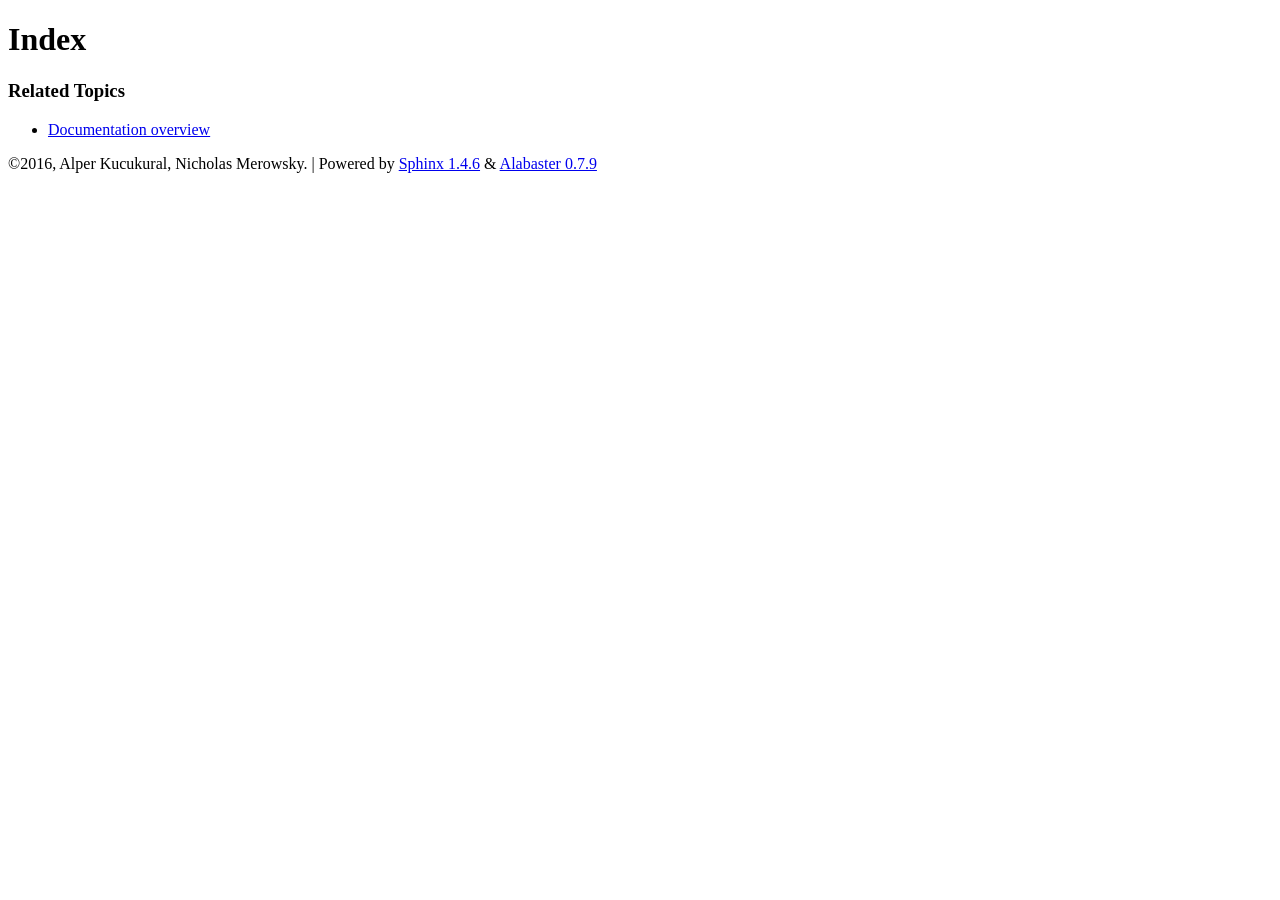
==== docs/_build/html/genindex.html @ 86b90d58 "Merge ed53e0fc929a56f212ae394aa4482d6ab7cc4450 into 726c963478c23bd6d4f79161034073b65a51a8d3" ====
<!DOCTYPE html PUBLIC "-//W3C//DTD XHTML 1.0 Transitional//EN"
  "http://www.w3.org/TR/xhtml1/DTD/xhtml1-transitional.dtd">


<html xmlns="http://www.w3.org/1999/xhtml">
  <head>
    <meta http-equiv="Content-Type" content="text/html; charset=utf-8" />
    
    <title>Index &#8212; DEBrowser 1.1.10 documentation</title>
    
    <link rel="stylesheet" href="_static/alabaster.css" type="text/css" />
    <link rel="stylesheet" href="_static/pygments.css" type="text/css" />
    
    <script type="text/javascript">
      var DOCUMENTATION_OPTIONS = {
        URL_ROOT:    './',
        VERSION:     '1.1.10',
        COLLAPSE_INDEX: false,
        FILE_SUFFIX: '.html',
        HAS_SOURCE:  true
      };
    </script>
    <script type="text/javascript" src="_static/jquery.js"></script>
    <script type="text/javascript" src="_static/underscore.js"></script>
    <script type="text/javascript" src="_static/doctools.js"></script>
    <link rel="top" title="DEBrowser 1.1.10 documentation" href="index.html" />
   
  <link rel="stylesheet" href="_static/custom.css" type="text/css" />
  
  
  <meta name="viewport" content="width=device-width, initial-scale=0.9, maximum-scale=0.9" />

  </head>
  <body role="document">
  

    <div class="document">
      <div class="documentwrapper">
        <div class="bodywrapper">
          <div class="body" role="main">
            

<h1 id="index">Index</h1>

<div class="genindex-jumpbox">
 
</div>


          </div>
        </div>
      </div>
      <div class="sphinxsidebar" role="navigation" aria-label="main navigation">
        <div class="sphinxsidebarwrapper">

   <div class="relations">
<h3>Related Topics</h3>
<ul>
  <li><a href="index.html">Documentation overview</a><ul>
  </ul></li>
</ul>
</div>

<div id="searchbox" style="display: none" role="search">
  <h3>Quick search</h3>
    <form class="search" action="search.html" method="get">
      <div><input type="text" name="q" /></div>
      <div><input type="submit" value="Go" /></div>
      <input type="hidden" name="check_keywords" value="yes" />
      <input type="hidden" name="area" value="default" />
    </form>
</div>
<script type="text/javascript">$('#searchbox').show(0);</script>
        </div>
      </div>
      <div class="clearer"></div>
    </div>
    <div class="footer">
      &copy;2016, Alper Kucukural, Nicholas Merowsky.
      
      |
      Powered by <a href="http://sphinx-doc.org/">Sphinx 1.4.6</a>
      &amp; <a href="https://github.com/bitprophet/alabaster">Alabaster 0.7.9</a>
      
    </div>

    

    
  </body>
</html>
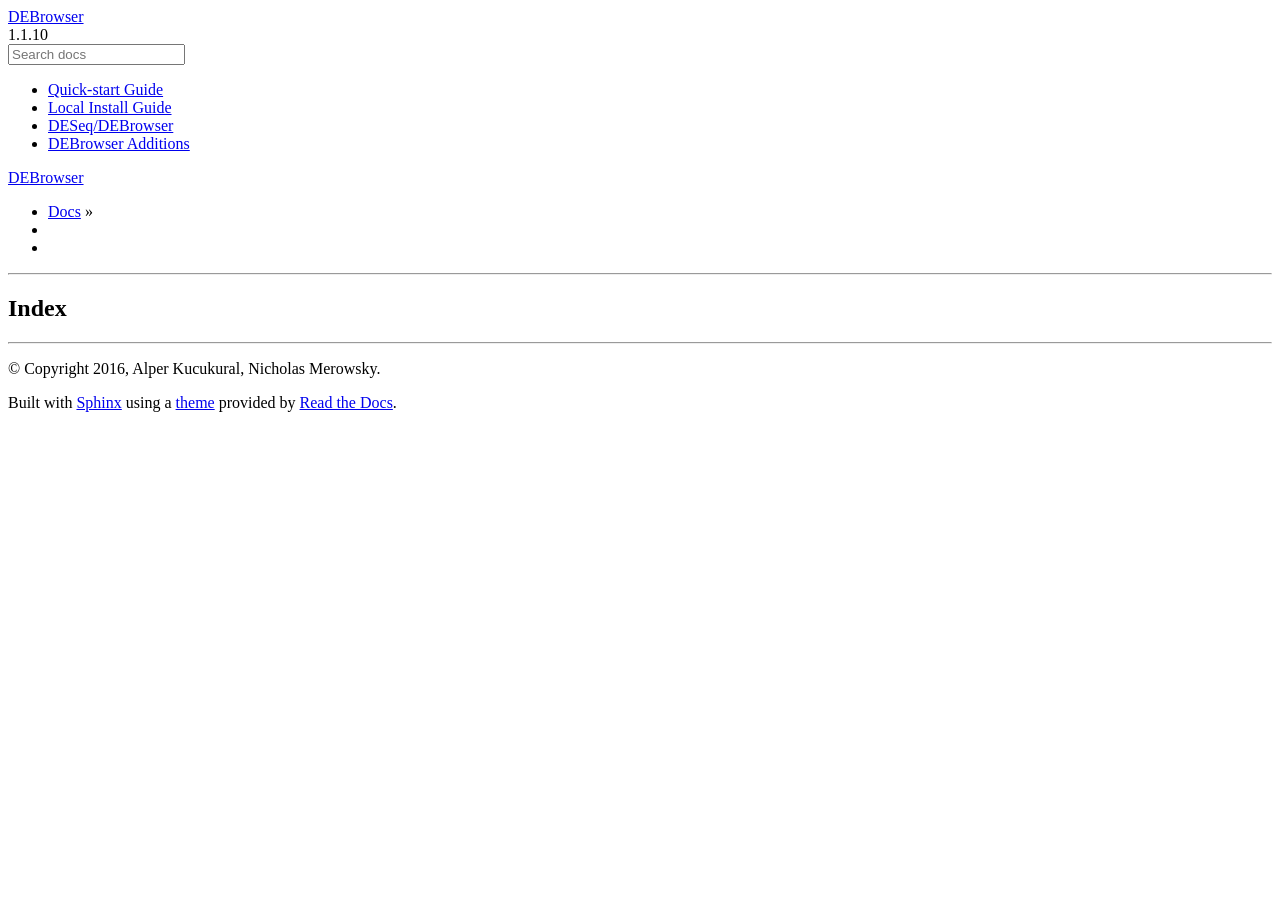
==== commit 193e4a3f: "Readthedocs added" ====
--- a/docs/_build/html/genindex.html
+++ b/docs/_build/html/genindex.html
@@ -1,44 +1,131 @@
-
-<!DOCTYPE html PUBLIC "-//W3C//DTD XHTML 1.0 Transitional//EN"
-  "http://www.w3.org/TR/xhtml1/DTD/xhtml1-transitional.dtd">
 
 
-<html xmlns="http://www.w3.org/1999/xhtml">
-  <head>
-    <meta http-equiv="Content-Type" content="text/html; charset=utf-8" />
-    
-    <title>Index &#8212; DEBrowser 1.1.10 documentation</title>
-    
-    <link rel="stylesheet" href="_static/alabaster.css" type="text/css" />
-    <link rel="stylesheet" href="_static/pygments.css" type="text/css" />
-    
-    <script type="text/javascript">
-      var DOCUMENTATION_OPTIONS = {
-        URL_ROOT:    './',
-        VERSION:     '1.1.10',
-        COLLAPSE_INDEX: false,
-        FILE_SUFFIX: '.html',
-        HAS_SOURCE:  true
-      };
-    </script>
-    <script type="text/javascript" src="_static/jquery.js"></script>
-    <script type="text/javascript" src="_static/underscore.js"></script>
-    <script type="text/javascript" src="_static/doctools.js"></script>
-    <link rel="top" title="DEBrowser 1.1.10 documentation" href="index.html" />
-   
-  <link rel="stylesheet" href="_static/custom.css" type="text/css" />
+
+<!DOCTYPE html>
+<!--[if IE 8]><html class="no-js lt-ie9" lang="en" > <![endif]-->
+<!--[if gt IE 8]><!--> <html class="no-js" lang="en" > <!--<![endif]-->
+<head>
+  <meta charset="utf-8">
+  
+  <meta name="viewport" content="width=device-width, initial-scale=1.0">
+  
+  <title>Index &mdash; DEBrowser 1.1.10 documentation</title>
+  
+
   
   
-  <meta name="viewport" content="width=device-width, initial-scale=0.9, maximum-scale=0.9" />
 
-  </head>
-  <body role="document">
   
 
-    <div class="document">
-      <div class="documentwrapper">
-        <div class="bodywrapper">
-          <div class="body" role="main">
+  
+  
+    
+
+  
+
+  
+  
+    <link rel="stylesheet" href="_static/css/theme.css" type="text/css" />
+  
+
+  
+
+  
+    <link rel="top" title="DEBrowser 1.1.10 documentation" href="index.html"/> 
+
+  
+  <script src="_static/js/modernizr.min.js"></script>
+
+</head>
+
+<body class="wy-body-for-nav" role="document">
+
+  <div class="wy-grid-for-nav">
+
+    
+    <nav data-toggle="wy-nav-shift" class="wy-nav-side">
+      <div class="wy-side-scroll">
+        <div class="wy-side-nav-search">
+          
+
+          
+            <a href="index.html" class="icon icon-home"> DEBrowser
+          
+
+          
+          </a>
+
+          
+            
+            
+              <div class="version">
+                1.1.10
+              </div>
+            
+          
+
+          
+<div role="search">
+  <form id="rtd-search-form" class="wy-form" action="search.html" method="get">
+    <input type="text" name="q" placeholder="Search docs" />
+    <input type="hidden" name="check_keywords" value="yes" />
+    <input type="hidden" name="area" value="default" />
+  </form>
+</div>
+
+          
+        </div>
+
+        <div class="wy-menu wy-menu-vertical" data-spy="affix" role="navigation" aria-label="main navigation">
+          
+            
+            
+                <ul>
+<li class="toctree-l1"><a class="reference internal" href="quickstart/quickstart.html">Quick-start Guide</a></li>
+<li class="toctree-l1"><a class="reference internal" href="local/local.html">Local Install Guide</a></li>
+<li class="toctree-l1"><a class="reference internal" href="deseq/deseq.html">DESeq/DEBrowser</a></li>
+<li class="toctree-l1"><a class="reference internal" href="future/future.html">DEBrowser Additions</a></li>
+</ul>
+
+            
+          
+        </div>
+      </div>
+    </nav>
+
+    <section data-toggle="wy-nav-shift" class="wy-nav-content-wrap">
+
+      
+      <nav class="wy-nav-top" role="navigation" aria-label="top navigation">
+        <i data-toggle="wy-nav-top" class="fa fa-bars"></i>
+        <a href="index.html">DEBrowser</a>
+      </nav>
+
+
+      
+      <div class="wy-nav-content">
+        <div class="rst-content">
+          
+
+
+
+
+
+<div role="navigation" aria-label="breadcrumbs navigation">
+  <ul class="wy-breadcrumbs">
+    <li><a href="index.html">Docs</a> &raquo;</li>
+      
+    <li></li>
+      <li class="wy-breadcrumbs-aside">
+        
+          
+        
+      </li>
+  </ul>
+  <hr/>
+</div>
+          <div role="main" class="document" itemscope="itemscope" itemtype="http://schema.org/Article">
+           <div itemprop="articleBody">
             
 
 <h1 id="index">Index</h1>
@@ -48,45 +135,62 @@
 </div>
 
 
+           </div>
           </div>
+          <footer>
+  
+
+  <hr/>
+
+  <div role="contentinfo">
+    <p>
+        &copy; Copyright 2016, Alper Kucukural, Nicholas Merowsky.
+
+    </p>
+  </div>
+  Built with <a href="http://sphinx-doc.org/">Sphinx</a> using a <a href="https://github.com/snide/sphinx_rtd_theme">theme</a> provided by <a href="https://readthedocs.org">Read the Docs</a>. 
+
+</footer>
+
         </div>
       </div>
-      <div class="sphinxsidebar" role="navigation" aria-label="main navigation">
-        <div class="sphinxsidebarwrapper">
 
-   <div class="relations">
-<h3>Related Topics</h3>
-<ul>
-  <li><a href="index.html">Documentation overview</a><ul>
-  </ul></li>
-</ul>
-</div>
+    </section>
 
-<div id="searchbox" style="display: none" role="search">
-  <h3>Quick search</h3>
-    <form class="search" action="search.html" method="get">
-      <div><input type="text" name="q" /></div>
-      <div><input type="submit" value="Go" /></div>
-      <input type="hidden" name="check_keywords" value="yes" />
-      <input type="hidden" name="area" value="default" />
-    </form>
-</div>
-<script type="text/javascript">$('#searchbox').show(0);</script>
-        </div>
-      </div>
-      <div class="clearer"></div>
-    </div>
-    <div class="footer">
-      &copy;2016, Alper Kucukural, Nicholas Merowsky.
-      
-      |
-      Powered by <a href="http://sphinx-doc.org/">Sphinx 1.4.6</a>
-      &amp; <a href="https://github.com/bitprophet/alabaster">Alabaster 0.7.9</a>
-      
-    </div>
+  </div>
+  
 
-    
 
-    
-  </body>
+  
+
+    <script type="text/javascript">
+        var DOCUMENTATION_OPTIONS = {
+            URL_ROOT:'./',
+            VERSION:'1.1.10',
+            COLLAPSE_INDEX:false,
+            FILE_SUFFIX:'.html',
+            HAS_SOURCE:  true
+        };
+    </script>
+      <script type="text/javascript" src="_static/jquery.js"></script>
+      <script type="text/javascript" src="_static/underscore.js"></script>
+      <script type="text/javascript" src="_static/doctools.js"></script>
+
+  
+
+  
+  
+    <script type="text/javascript" src="_static/js/theme.js"></script>
+  
+
+  
+  
+  <script type="text/javascript">
+      jQuery(function () {
+          SphinxRtdTheme.StickyNav.enable();
+      });
+  </script>
+   
+
+</body>
 </html>
